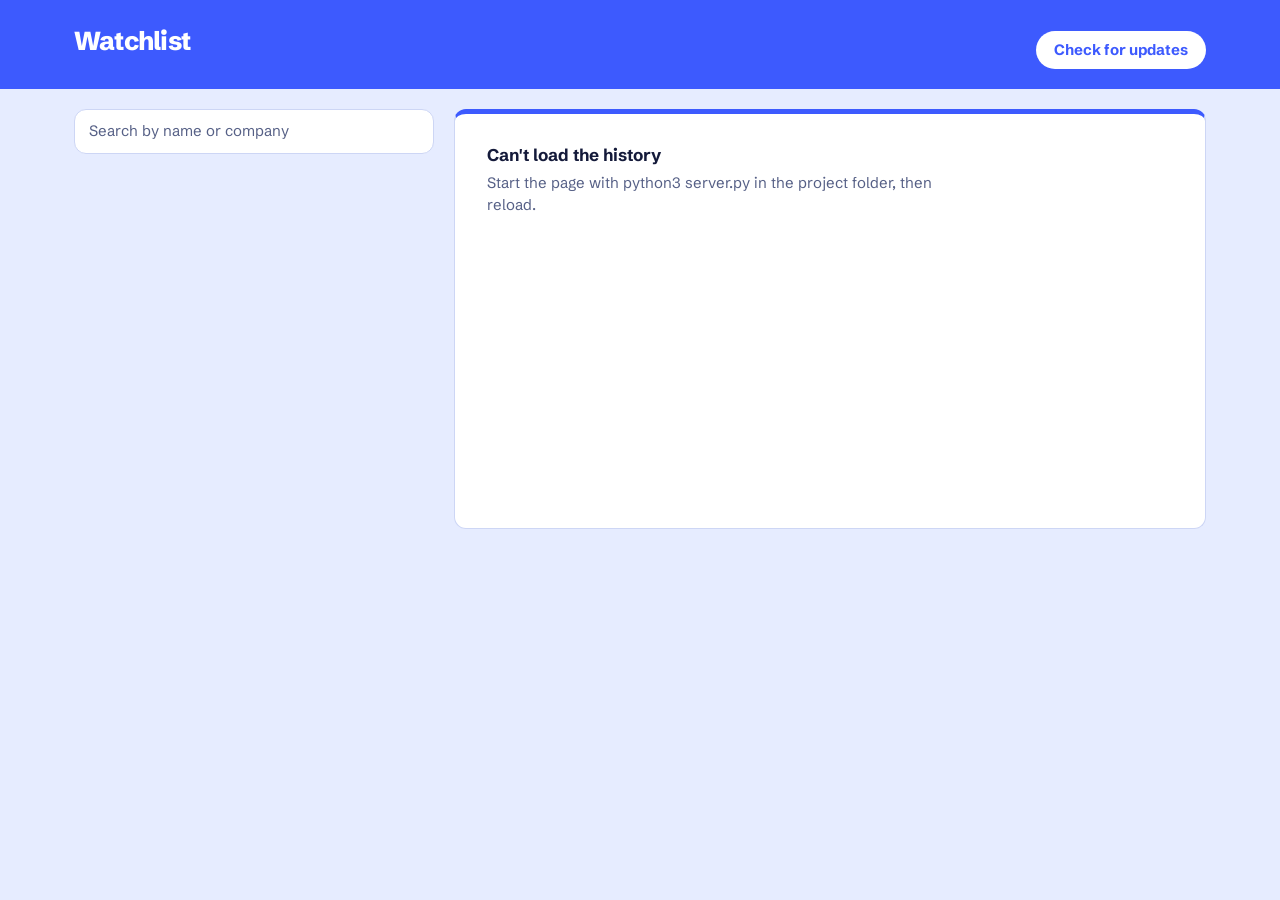
==== web/index.html @ d4004810 "Add watchlist history page and Clay comparison engine Local history page (server.py, web/) with per-" ====
<!doctype html>
<html lang="en">
<head>
  <meta charset="utf-8">
  <meta name="viewport" content="width=device-width, initial-scale=1">
  <meta name="color-scheme" content="light">
  <meta name="theme-color" content="#3d5afe">
  <title>Watchlist</title>
  <link rel="preconnect" href="https://fonts.googleapis.com">
  <link rel="preconnect" href="https://fonts.gstatic.com" crossorigin>
  <link href="https://fonts.googleapis.com/css2?family=Schibsted+Grotesk:wght@400;500;600;700;800&display=swap" rel="stylesheet">
  <link rel="stylesheet" href="styles.css">
</head>
<body>
  <header class="band">
    <div class="top">
      <h1>Watchlist</h1>
      <div class="top-actions">
        <p class="runinfo" id="runinfo"></p>
        <button class="refresh" id="refresh" type="button">Check for updates</button>
      </div>
    </div>
    <p class="refresh-status" id="refresh-status" role="status" aria-live="polite"></p>
  </header>

  <main class="layout" id="layout">
    <section class="roster" aria-label="People you watch">
      <label class="search">
        <span class="sr">Search people</span>
        <input id="search" type="search" placeholder="Search by name or company" autocomplete="off">
      </label>
      <ul class="people" id="people"></ul>
    </section>

    <section class="case" id="case" aria-live="polite"></section>
  </main>

  <script src="app.js"></script>
</body>
</html>
---- web/styles.css ----
:root {
  --bg: #e6ecff;
  --surface: #ffffff;
  --ink: #141a3a;
  --muted: #566086;
  --line: #cdd6f5;
  --line-soft: #e3e8fb;
  --accent: #3d5afe;
  --accent-ink: #ffffff;
  --job: #0b8f5f;
  --job-bg: #cdf5e1;
  --maybe: #6b46c9;
  --maybe-bg: #ebe5fa;
  --err: #b3322b;
  --err-bg: #f8e1df;
  --idle: #aab6e8;
  --focus: #141a3a;
  --radius: 12px;
}

* { box-sizing: border-box; }

body {
  margin: 0;
  background: var(--bg);
  color: var(--ink);
  font-family: "Schibsted Grotesk", system-ui, -apple-system, sans-serif;
  font-size: 15px;
  line-height: 1.5;
  -webkit-font-smoothing: antialiased;
}

button, input { font: inherit; color: inherit; }
a { color: inherit; }
:focus-visible { outline: 2px solid var(--focus); outline-offset: 2px; }
.sr { position: absolute; width: 1px; height: 1px; overflow: hidden; clip: rect(0 0 0 0); white-space: nowrap; }

/* Header */
.band { background: var(--accent); color: var(--accent-ink); margin-bottom: 20px; }
.top {
  display: flex;
  align-items: baseline;
  justify-content: space-between;
  gap: 16px;
  padding: 22px 24px 20px;
  max-width: 1180px;
  margin: 0 auto;
}
.top h1 { margin: 0; font-size: 26px; font-weight: 800; letter-spacing: -0.03em; }
.runinfo { margin: 0; color: rgba(255, 255, 255, 0.85); font-size: 13px; font-variant-numeric: tabular-nums; }

/* Layout */
.layout {
  display: grid;
  grid-template-columns: 360px minmax(0, 1fr);
  gap: 20px;
  max-width: 1180px;
  margin: 0 auto;
  padding: 0 24px 40px;
  align-items: start;
}

/* Roster */
.roster { position: sticky; top: 16px; }
.search input {
  width: 100%;
  padding: 10px 14px;
  border: 1px solid var(--line);
  border-radius: var(--radius);
  background: var(--surface);
  margin-bottom: 10px;
}
.search input::placeholder { color: var(--muted); }

.people { list-style: none; margin: 0; padding: 0; display: grid; gap: 4px; }

.person {
  display: block;
  width: 100%;
  text-align: left;
  background: transparent;
  border: 1px solid transparent;
  border-radius: var(--radius);
  padding: 12px 14px;
  cursor: pointer;
}
.person:hover { background: rgba(255, 255, 255, 0.7); }
.person[aria-current="true"] {
  background: var(--surface);
  border-color: var(--line);
  box-shadow: inset 4px 0 0 var(--accent);
}
.person-top { display: flex; align-items: center; gap: 12px; }
.person-text { min-width: 0; flex: 1; }
.person-head { display: flex; align-items: center; justify-content: space-between; gap: 8px; }
.avatar {
  flex: none;
  width: 40px;
  height: 40px;
  border-radius: 50%;
  display: grid;
  place-items: center;
  background: var(--av, var(--accent));
  color: #fff;
  font-weight: 700;
  font-size: 15px;
  letter-spacing: 0.02em;
}
.avatar.big { width: 64px; height: 64px; font-size: 24px; }
.person-name { font-weight: 700; letter-spacing: -0.01em; }
.person-role { color: var(--muted); font-size: 13px; margin-top: 1px; }

/* Signal tag */
.tag {
  display: inline-block;
  font-size: 12px;
  font-weight: 600;
  padding: 1px 8px;
  border-radius: 99px;
  white-space: nowrap;
}
.tag.job { background: var(--job); color: #fff; }
.tag.maybe { background: var(--maybe); color: #fff; }

/* The 14-day strip: one tick per day, coloured by the strongest decision */
.strip { display: flex; gap: 3px; margin-top: 10px; align-items: flex-end; height: 16px; }
.tick { flex: 1; height: 6px; border-radius: 2px; background: var(--idle); opacity: 0.7; }
.tick.seen { height: 10px; background: var(--accent); opacity: 1; }
.tick.job { height: 16px; background: var(--job); opacity: 1; }
.tick.maybe { height: 16px; background: var(--maybe); opacity: 1; }
.tick.err { height: 12px; background: var(--err); opacity: 1; }

/* Case file */
.case {
  background: var(--surface);
  border: 1px solid var(--line);
  border-top: 5px solid var(--accent);
  border-radius: var(--radius);
  padding: 28px 32px 32px;
  min-height: 420px;
}
.back { display: none; }
.case-head { display: flex; align-items: center; gap: 18px; }
.case-name { margin: 0; font-size: 34px; line-height: 1.1; font-weight: 800; letter-spacing: -0.03em; }
.case-role { margin: 6px 0 0; font-size: 17px; }
.case-meta { margin: 14px 0 0; display: flex; flex-wrap: wrap; gap: 6px 20px; color: var(--muted); font-size: 13px; }
.case-meta a { color: var(--ink); font-weight: 600; text-underline-offset: 3px; }

.filters { display: flex; gap: 6px; margin: 28px 0 8px; }
.filters button {
  border: 1px solid var(--line);
  background: transparent;
  border-radius: 99px;
  padding: 4px 14px;
  font-size: 13px;
  font-weight: 500;
  cursor: pointer;
}
.filters button:hover { background: var(--line-soft); }
.filters button[aria-pressed="true"] { background: var(--accent); border-color: var(--accent); color: var(--accent-ink); }

/* Timeline */
.day { margin: 24px 0 0; font-size: 13px; font-weight: 600; color: var(--muted); font-variant-numeric: tabular-nums; }
.timeline { list-style: none; margin: 10px 0 0; padding: 0 0 0 22px; position: relative; }
.timeline::before { content: ""; position: absolute; left: 5px; top: 8px; bottom: 8px; width: 2px; background: var(--line); }
.event { position: relative; padding: 0 0 18px 18px; max-width: 68ch; }
.event:last-child { padding-bottom: 4px; }
.event::before {
  content: "";
  position: absolute;
  left: -22px;
  top: 5px;
  width: 12px;
  height: 12px;
  border-radius: 50%;
  background: var(--surface);
  border: 2px solid var(--idle);
}
.event.job::before { background: var(--job); border-color: var(--job); }
.event.maybe::before { background: var(--maybe); border-color: var(--maybe); }
.event.err::before { background: var(--err); border-color: var(--err); }

.event-head { display: flex; flex-wrap: wrap; align-items: baseline; gap: 2px 10px; }
.event-what { font-weight: 700; }
.event.job .event-what { color: var(--job); }
.event.maybe .event-what { color: var(--maybe); }
.event.err .event-what { color: var(--err); }
.event-when { color: var(--muted); font-size: 13px; font-variant-numeric: tabular-nums; }
.event-detail { margin: 2px 0 0; }
.event.quiet .event-detail { color: var(--muted); }
.event-link { font-size: 13px; font-weight: 600; text-underline-offset: 3px; }

/* Empty and error states */
.empty { color: var(--muted); max-width: 52ch; }
.empty strong { color: var(--ink); display: block; font-size: 17px; margin-bottom: 4px; }

/* Entry: one orchestrated moment, the strips fill in */
@media (prefers-reduced-motion: no-preference) {
  .tick { animation: rise 420ms cubic-bezier(.2,.8,.2,1) both; animation-delay: calc(var(--i) * 18ms); transform-origin: bottom; }
  @keyframes rise { from { transform: scaleY(0.2); opacity: 0; } }
}

/* Narrow screens: roster first, tapping a person opens the case file */
@media (max-width: 820px) {
  .top { padding: 16px 16px 14px; flex-direction: column; gap: 2px; }
  .layout { grid-template-columns: 1fr; padding: 0 16px 32px; }
  .roster { position: static; }
  .layout[data-view="roster"] .case { display: none; }
  .layout[data-view="case"] .roster { display: none; }
  .case { padding: 20px 18px 24px; }
  .case-name { font-size: 28px; }
  .back {
    display: inline-block;
    margin: 0 0 14px;
    padding: 4px 0;
    background: none;
    border: 0;
    font-weight: 600;
    cursor: pointer;
  }
}

/* Refresh button and its result line */
.top-actions { display: flex; align-items: center; gap: 16px; }
.refresh {
  background: #fff;
  color: var(--accent);
  border: 0;
  border-radius: 99px;
  padding: 8px 18px;
  font-weight: 700;
  cursor: pointer;
}
.refresh:hover { background: #eef1ff; }
.refresh:focus-visible { outline-color: #fff; }
.refresh[disabled] { opacity: 0.75; cursor: progress; }
.refresh-status {
  max-width: 1180px;
  margin: 0 auto;
  padding: 0 24px;
  min-height: 0;
  font-size: 14px;
  font-weight: 600;
}
.refresh-status:not(:empty) { padding-bottom: 14px; }
.refresh-status.bad { color: #ffd7d3; }

/* Collapsed repeats in the timeline */
.group-toggle {
  margin-top: 4px;
  padding: 0;
  background: none;
  border: 0;
  color: var(--accent);
  font-size: 13px;
  font-weight: 600;
  text-decoration: underline;
  text-underline-offset: 3px;
  cursor: pointer;
}
.group-list { list-style: none; margin: 8px 0 0; padding: 0 0 0 12px; border-left: 2px solid var(--line-soft); }
.group-list li { padding: 3px 0; font-size: 14px; color: var(--muted); font-variant-numeric: tabular-nums; }
.group-list .t { color: var(--ink); font-weight: 600; margin-right: 8px; }

@media (max-width: 820px) {
  .top-actions { width: 100%; justify-content: space-between; margin-top: 8px; }
  .refresh-status { padding: 0 16px; }
}
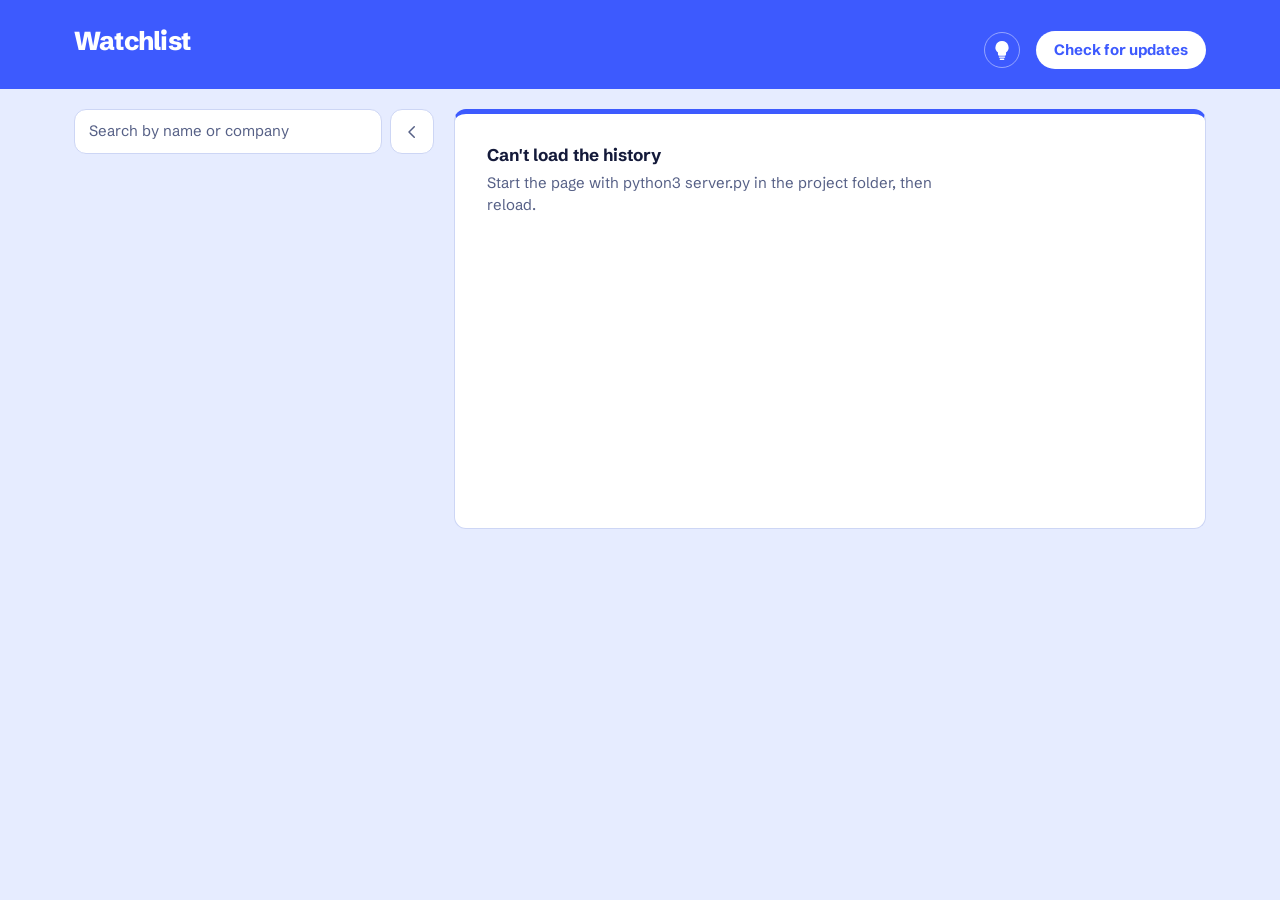
==== commit 203b8c97: "Add dark mode, a collapsible people list and the demo Slack preview Dark mode: a bulb-icon toggle, a" ====
--- a/web/index.html
+++ b/web/index.html
@@ -3,12 +3,21 @@
 <head>
   <meta charset="utf-8">
   <meta name="viewport" content="width=device-width, initial-scale=1">
-  <meta name="color-scheme" content="light">
+  <meta name="color-scheme" content="light dark">
   <meta name="theme-color" content="#3d5afe">
   <title>Watchlist</title>
   <link rel="preconnect" href="https://fonts.googleapis.com">
   <link rel="preconnect" href="https://fonts.gstatic.com" crossorigin>
   <link href="https://fonts.googleapis.com/css2?family=Schibsted+Grotesk:wght@400;500;600;700;800&display=swap" rel="stylesheet">
+  <script>
+    // Set the theme before the page paints, so dark mode does not flash light first.
+    (function () {
+      var saved = null;
+      try { saved = localStorage.getItem("theme"); } catch (e) {}
+      var dark = saved ? saved === "dark" : window.matchMedia("(prefers-color-scheme: dark)").matches;
+      document.documentElement.dataset.theme = dark ? "dark" : "light";
+    })();
+  </script>
   <link rel="stylesheet" href="styles.css">
 </head>
 <body>
@@ -17,24 +26,65 @@
       <h1>Watchlist</h1>
       <div class="top-actions">
         <p class="runinfo" id="runinfo"></p>
+        <button class="theme-toggle" id="theme-toggle" type="button" aria-label="Dark mode" title="Toggle dark mode" aria-pressed="false">
+          <svg viewBox="0 0 24 24" aria-hidden="true" focusable="false">
+            <path class="bulb-lit" d="M12 2a7 7 0 0 0-4 12.74V17a1 1 0 0 0 1 1h6a1 1 0 0 0 1-1v-2.26A7 7 0 0 0 12 2zM9 20.5h6M10 23h4" />
+            <path class="bulb-unlit" d="M12 2a7 7 0 0 0-4 12.74V17a1 1 0 0 0 1 1h6a1 1 0 0 0 1-1v-2.26A7 7 0 0 0 12 2zM9 20.5h6M10 23h4" />
+          </svg>
+        </button>
         <button class="refresh" id="refresh" type="button">Check for updates</button>
       </div>
     </div>
     <p class="refresh-status" id="refresh-status" role="status" aria-live="polite"></p>
   </header>
 
+  <p class="demo-banner" id="demo-banner" hidden>Demo data: made-up job changes. Sending an email here is only simulated; nobody is contacted.</p>
+
+  <section class="demo-panel" id="demo-panel" hidden aria-label="Demo controls">
+    <strong>Demo controls</strong>
+    <select id="demo-person" aria-label="Person"></select>
+    <button class="demo-btn" id="demo-job" type="button">Simulate job change</button>
+    <button class="demo-btn" id="demo-title" type="button">Simulate title change</button>
+    <button class="demo-btn" id="demo-slack" type="button">Slack alert</button>
+    <button class="demo-btn ghost" id="demo-reset" type="button">Reset demo</button>
+    <span class="demo-status" id="demo-status" role="status" aria-live="polite"></span>
+  </section>
+
   <main class="layout" id="layout">
     <section class="roster" aria-label="People you watch">
-      <label class="search">
-        <span class="sr">Search people</span>
-        <input id="search" type="search" placeholder="Search by name or company" autocomplete="off">
-      </label>
+      <div class="roster-head">
+        <label class="search">
+          <span class="sr">Search people</span>
+          <input id="search" type="search" placeholder="Search by name or company" autocomplete="off">
+        </label>
+        <button class="list-toggle" id="list-toggle" type="button" aria-controls="people" aria-expanded="true" aria-label="Hide people list" title="Hide people list">
+          <svg viewBox="0 0 24 24" aria-hidden="true" focusable="false"><path d="M15 5l-7 7 7 7" /></svg>
+        </button>
+      </div>
       <ul class="people" id="people"></ul>
     </section>
 
     <section class="case" id="case" aria-live="polite"></section>
   </main>
 
+  <div class="slack-overlay" id="slack-overlay" hidden>
+    <div class="slack-card" role="dialog" aria-modal="true" aria-label="Slack message preview">
+      <div class="slack-top">
+        <span class="slack-app" aria-hidden="true">JW</span>
+        <strong>Job Watch</strong>
+        <span class="slack-chip">APP</span>
+        <span class="slack-time">just now</span>
+      </div>
+      <div class="slack-body" id="slack-body"></div>
+      <p class="slack-note" id="slack-note" hidden></p>
+      <div class="slack-actions">
+        <button class="demo-btn" id="slack-send" type="button">Send to my Slack</button>
+        <button class="demo-btn ghost" id="slack-close" type="button">Close</button>
+        <span class="demo-status" id="slack-status" role="status" aria-live="polite"></span>
+      </div>
+    </div>
+  </div>
+
   <script src="app.js"></script>
 </body>
 </html>
--- a/web/styles.css
+++ b/web/styles.css
@@ -16,6 +16,51 @@
   --idle: #aab6e8;
   --focus: #141a3a;
   --radius: 12px;
+  --band: var(--accent);
+  --job-fill: #0b8f5f;
+  --maybe-fill: #6b46c9;
+  --link: var(--accent);
+  --field-bg: #ffffff;
+  --hover: rgba(255, 255, 255, 0.7);
+  --pill-bg: #ffffff;
+  --pill-hover: #eef1ff;
+  --primary-hover: #2f49d9;
+  --banner-bg: #fff3c4;
+  --banner-ink: #5c4400;
+  --banner-line: #ecd98a;
+  color-scheme: light;
+}
+
+/* Dark mode: chosen by the toggle in the header, else the system setting (see the script in index.html). */
+:root[data-theme="dark"] {
+  --bg: #141414;
+  --surface: #1e1e1e;
+  --ink: #ebebeb;
+  --muted: #a0a0a0;
+  --line: #333333;
+  --line-soft: #292929;
+  --accent: #4f63d8;
+  --job: #5fd3a8;
+  --job-bg: #17352a;
+  --maybe: #c0aef5;
+  --maybe-bg: #2c2640;
+  --err: #ff9088;
+  --err-bg: #3b2220;
+  --idle: #4a4a4a;
+  --focus: #ebebeb;
+  --band: #262626;
+  --job-fill: #0e8a5c;
+  --maybe-fill: #6a49c8;
+  --link: #9fb0ff;
+  --field-bg: #141414;
+  --hover: rgba(255, 255, 255, 0.05);
+  --pill-bg: #ffffff;
+  --pill-hover: #e6e6e6;
+  --primary-hover: #6073e6;
+  --banner-bg: #3a2f0b;
+  --banner-ink: #f3dc93;
+  --banner-line: #5a4a14;
+  color-scheme: dark;
 }
 
 * { box-sizing: border-box; }
@@ -36,7 +81,7 @@
 .sr { position: absolute; width: 1px; height: 1px; overflow: hidden; clip: rect(0 0 0 0); white-space: nowrap; }
 
 /* Header */
-.band { background: var(--accent); color: var(--accent-ink); margin-bottom: 20px; }
+.band { background: var(--band); color: var(--accent-ink); margin-bottom: 20px; }
 .top {
   display: flex;
   align-items: baseline;
@@ -84,7 +129,7 @@
   padding: 12px 14px;
   cursor: pointer;
 }
-.person:hover { background: rgba(255, 255, 255, 0.7); }
+.person:hover { background: var(--hover); }
 .person[aria-current="true"] {
   background: var(--surface);
   border-color: var(--line);
@@ -119,16 +164,14 @@
   border-radius: 99px;
   white-space: nowrap;
 }
-.tag.job { background: var(--job); color: #fff; }
-.tag.maybe { background: var(--maybe); color: #fff; }
-
-/* The 14-day strip: one tick per day, coloured by the strongest decision */
-.strip { display: flex; gap: 3px; margin-top: 10px; align-items: flex-end; height: 16px; }
-.tick { flex: 1; height: 6px; border-radius: 2px; background: var(--idle); opacity: 0.7; }
-.tick.seen { height: 10px; background: var(--accent); opacity: 1; }
-.tick.job { height: 16px; background: var(--job); opacity: 1; }
-.tick.maybe { height: 16px; background: var(--maybe); opacity: 1; }
-.tick.err { height: 12px; background: var(--err); opacity: 1; }
+.tag.job { background: var(--job-fill); color: #fff; }
+.tag.maybe { background: var(--maybe-fill); color: #fff; }
+
+/* The 14-day strip: one small tick per day. Neutral, with days that had a signal a shade darker. */
+.strip { display: flex; gap: 3px; margin-top: 8px; align-items: center; height: 6px; }
+.tick { flex: 1; height: 3px; border-radius: 2px; background: var(--line-soft); }
+.tick.seen, .tick.err { background: var(--line); }
+.tick.job, .tick.maybe { height: 5px; background: var(--muted); opacity: 0.55; }
 
 /* Case file */
 .case {
@@ -176,8 +219,8 @@
   background: var(--surface);
   border: 2px solid var(--idle);
 }
-.event.job::before { background: var(--job); border-color: var(--job); }
-.event.maybe::before { background: var(--maybe); border-color: var(--maybe); }
+.event.job::before { background: var(--job-fill); border-color: var(--job-fill); }
+.event.maybe::before { background: var(--maybe-fill); border-color: var(--maybe-fill); }
 .event.err::before { background: var(--err); border-color: var(--err); }
 
 .event-head { display: flex; flex-wrap: wrap; align-items: baseline; gap: 2px 10px; }
@@ -193,12 +236,6 @@
 /* Empty and error states */
 .empty { color: var(--muted); max-width: 52ch; }
 .empty strong { color: var(--ink); display: block; font-size: 17px; margin-bottom: 4px; }
-
-/* Entry: one orchestrated moment, the strips fill in */
-@media (prefers-reduced-motion: no-preference) {
-  .tick { animation: rise 420ms cubic-bezier(.2,.8,.2,1) both; animation-delay: calc(var(--i) * 18ms); transform-origin: bottom; }
-  @keyframes rise { from { transform: scaleY(0.2); opacity: 0; } }
-}
 
 /* Narrow screens: roster first, tapping a person opens the case file */
 @media (max-width: 820px) {
@@ -223,7 +260,7 @@
 /* Refresh button and its result line */
 .top-actions { display: flex; align-items: center; gap: 16px; }
 .refresh {
-  background: #fff;
+  background: var(--pill-bg);
   color: var(--accent);
   border: 0;
   border-radius: 99px;
@@ -231,7 +268,7 @@
   font-weight: 700;
   cursor: pointer;
 }
-.refresh:hover { background: #eef1ff; }
+.refresh:hover { background: var(--pill-hover); }
 .refresh:focus-visible { outline-color: #fff; }
 .refresh[disabled] { opacity: 0.75; cursor: progress; }
 .refresh-status {
@@ -251,7 +288,7 @@
   padding: 0;
   background: none;
   border: 0;
-  color: var(--accent);
+  color: var(--link);
   font-size: 13px;
   font-weight: 600;
   text-decoration: underline;
@@ -266,3 +303,117 @@
   .top-actions { width: 100%; justify-content: space-between; margin-top: 8px; }
   .refresh-status { padding: 0 16px; }
 }
+
+/* Outreach email: review and approve before anything is sent */
+.outreach {
+  background: var(--surface);
+  border: 1px solid var(--line);
+  border-radius: var(--radius);
+  padding: 16px 18px;
+  margin: 16px 0;
+}
+.outreach-title { margin: 0 0 6px; font-size: 16px; letter-spacing: -0.01em; }
+.outreach-note { margin: 0 0 12px; color: var(--muted); font-size: 14px; }
+.field { display: block; margin-bottom: 12px; }
+.field > span { display: block; font-size: 13px; font-weight: 600; color: var(--muted); margin-bottom: 4px; }
+.field input, .field textarea {
+  width: 100%;
+  font: inherit;
+  color: var(--ink);
+  background: var(--field-bg);
+  border: 1px solid var(--line);
+  border-radius: 8px;
+  padding: 8px 10px;
+}
+.field textarea { resize: vertical; line-height: 1.5; }
+.field input[readonly] { background: var(--bg); color: var(--muted); }
+.field input:focus-visible, .field textarea:focus-visible { outline: 2px solid var(--focus); outline-offset: 1px; }
+.outreach-actions { display: flex; gap: 10px; align-items: center; }
+.primary, .ghost { font: inherit; font-weight: 700; border-radius: 99px; padding: 8px 18px; cursor: pointer; }
+.primary { background: var(--accent); color: var(--accent-ink); border: 0; }
+.primary:hover { background: var(--primary-hover); }
+.primary[disabled] { opacity: 0.7; cursor: progress; }
+.ghost { background: transparent; color: var(--muted); border: 1px solid var(--line); }
+.ghost:hover { background: var(--bg); }
+.primary:focus-visible, .ghost:focus-visible { outline: 2px solid var(--focus); outline-offset: 2px; }
+.outreach-status { margin: 10px 0 0; font-size: 14px; font-weight: 600; min-height: 0; }
+.outreach-status.bad { color: var(--err); }
+
+/* Priority tier and candidate brief */
+.tier { font-size: 12px; font-weight: 800; border-radius: 99px; padding: 2px 9px; letter-spacing: 0.02em; white-space: nowrap; }
+.tier.big { font-size: 13px; padding: 3px 12px; }
+.tier-A { background: var(--job-fill); color: #fff; }
+.tier-B { background: var(--maybe-bg); color: var(--maybe); }
+.tier-C { background: var(--line-soft); color: var(--muted); }
+.brief { background: var(--surface); border: 1px solid var(--line); border-left: 4px solid var(--accent); border-radius: var(--radius); padding: 14px 18px; margin: 16px 0; }
+.brief-head { display: flex; gap: 8px; align-items: center; margin-bottom: 8px; }
+.brief-summary { margin: 0 0 6px; font-weight: 600; }
+.brief-reason { margin: 0; color: var(--muted); font-size: 14px; }
+
+.demo-banner { margin: 0; padding: 7px 24px; background: var(--banner-bg); color: var(--banner-ink); font-weight: 600; font-size: 13px; text-align: center; border-bottom: 1px solid var(--banner-line); }
+.demo-banner[hidden] { display: none; }
+
+.demo-panel { display: flex; flex-wrap: wrap; align-items: center; gap: 10px; width: min(1132px, calc(100% - 48px)); margin: 14px auto 6px; padding: 10px 16px; background: var(--surface); border: 1px dashed var(--line); border-radius: var(--radius); }
+.demo-panel strong { font-size: 12px; font-weight: 700; letter-spacing: 0.06em; text-transform: uppercase; color: var(--muted); margin-right: 4px; }
+.demo-panel[hidden] { display: none; }
+.demo-panel select { font: inherit; padding: 7px 10px; border: 1px solid var(--line); border-radius: 8px; background: var(--field-bg); color: var(--ink); }
+.demo-btn { font: inherit; font-weight: 700; border-radius: 99px; padding: 7px 16px; cursor: pointer; background: var(--accent); color: var(--accent-ink); border: 0; }
+.demo-btn.ghost { background: transparent; color: var(--muted); border: 1px solid var(--line); }
+.demo-btn[disabled] { opacity: 0.6; cursor: progress; }
+.demo-btn:focus-visible, .demo-panel select:focus-visible { outline: 2px solid var(--focus); outline-offset: 2px; }
+.demo-status { font-size: 14px; font-weight: 600; color: var(--maybe); }
+
+/* Light/dark toggle */
+.theme-toggle { display: grid; place-items: center; width: 36px; height: 36px; padding: 0; background: transparent; color: var(--accent-ink); border: 1px solid rgba(255, 255, 255, 0.45); border-radius: 50%; cursor: pointer; }
+.theme-toggle:hover { background: rgba(255, 255, 255, 0.14); }
+.theme-toggle:focus-visible { outline-color: #fff; }
+.theme-toggle svg { width: 20px; height: 20px; fill: none; stroke: currentColor; stroke-width: 1.7; stroke-linecap: round; stroke-linejoin: round; }
+/* Lit bulb in the light theme, unlit outline in the dark one. */
+.theme-toggle .bulb-lit { fill: currentColor; }
+:root[data-theme="dark"] .theme-toggle .bulb-lit { display: none; }
+:root:not([data-theme="dark"]) .theme-toggle .bulb-unlit { display: none; }
+
+/* People list: search plus a collapse button; collapsed, it becomes a rail of avatars (desktop only) */
+.roster-head { display: flex; gap: 8px; align-items: stretch; margin-bottom: 10px; }
+.roster-head .search { flex: 1; min-width: 0; }
+.roster-head .search input { margin-bottom: 0; }
+.list-toggle { flex: none; display: grid; place-items: center; width: 44px; padding: 0; background: var(--surface); color: var(--muted); border: 1px solid var(--line); border-radius: var(--radius); cursor: pointer; }
+.list-toggle:hover { color: var(--ink); }
+.list-toggle svg { width: 18px; height: 18px; fill: none; stroke: currentColor; stroke-width: 2; stroke-linecap: round; stroke-linejoin: round; }
+.list-toggle[aria-expanded="false"] svg { transform: rotate(180deg); }
+@media (min-width: 821px) {
+  .layout { transition: grid-template-columns 0.18s ease; }
+  .layout[data-list="collapsed"] { grid-template-columns: 68px minmax(0, 1fr); }
+  .layout[data-list="collapsed"] .roster { max-height: calc(100vh - 32px); overflow-y: auto; scrollbar-width: none; }
+  .layout[data-list="collapsed"] .roster-head { justify-content: center; }
+  .layout[data-list="collapsed"] .search { display: none; }
+  .layout[data-list="collapsed"] .list-toggle { width: 100%; height: 44px; }
+  .layout[data-list="collapsed"] .person { position: relative; padding: 10px 0; }
+  .layout[data-list="collapsed"] .person-top { justify-content: center; }
+  .layout[data-list="collapsed"] .person-text { position: absolute; width: 1px; height: 1px; overflow: hidden; clip: rect(0 0 0 0); white-space: nowrap; }
+  .layout[data-list="collapsed"] .strip { display: none; }
+  .layout[data-list="collapsed"] .person.sig-job .avatar { box-shadow: 0 0 0 2px var(--bg), 0 0 0 4px var(--job-fill); }
+  .layout[data-list="collapsed"] .person.sig-maybe .avatar { box-shadow: 0 0 0 2px var(--bg), 0 0 0 4px var(--maybe-fill); }
+}
+@media (max-width: 820px) { .list-toggle { display: none; } }
+@media (prefers-reduced-motion: reduce) { .layout { transition: none !important; } }
+
+/* Demo mode: the Slack message preview */
+.slack-overlay { position: fixed; inset: 0; z-index: 20; display: grid; place-items: center; padding: 16px; background: rgba(0, 0, 0, 0.5); }
+.slack-overlay[hidden] { display: none; }
+.slack-card { width: min(580px, 100%); max-height: calc(100vh - 32px); overflow-y: auto; background: var(--surface); color: var(--ink); border: 1px solid var(--line); border-radius: var(--radius); padding: 16px 18px 14px; box-shadow: 0 18px 50px rgba(0, 0, 0, 0.35); }
+.slack-top { display: flex; align-items: center; gap: 8px; margin-bottom: 10px; }
+.slack-app { display: grid; place-items: center; width: 34px; height: 34px; border-radius: 8px; background: var(--accent); color: var(--accent-ink); font-size: 12px; font-weight: 800; letter-spacing: 0.02em; }
+.slack-chip { font-size: 10px; font-weight: 800; letter-spacing: 0.05em; padding: 1px 5px; border-radius: 4px; background: var(--line-soft); color: var(--muted); }
+.slack-time { font-size: 12px; color: var(--muted); }
+.slack-body { padding-left: 42px; }
+.slack-head { margin: 0 0 8px; font-size: 18px; line-height: 1.3; letter-spacing: -0.01em; }
+.slack-section { margin: 0 0 10px; font-size: 15px; }
+.slack-section p { margin: 0; }
+.slack-section a, .slack-context a { color: var(--link); }
+.slack-gap { height: 8px; }
+.slack-context { margin: 0 0 8px; font-size: 12.5px; color: var(--muted); }
+.slack-note { margin: 4px 0 0; padding: 8px 10px; border-radius: 8px; background: var(--line-soft); color: var(--muted); font-size: 13px; }
+.slack-note[hidden] { display: none; }
+.slack-actions { display: flex; flex-wrap: wrap; align-items: center; gap: 10px; margin-top: 12px; padding-top: 12px; border-top: 1px solid var(--line-soft); }
+@media (max-width: 820px) { .slack-body { padding-left: 0; } }
